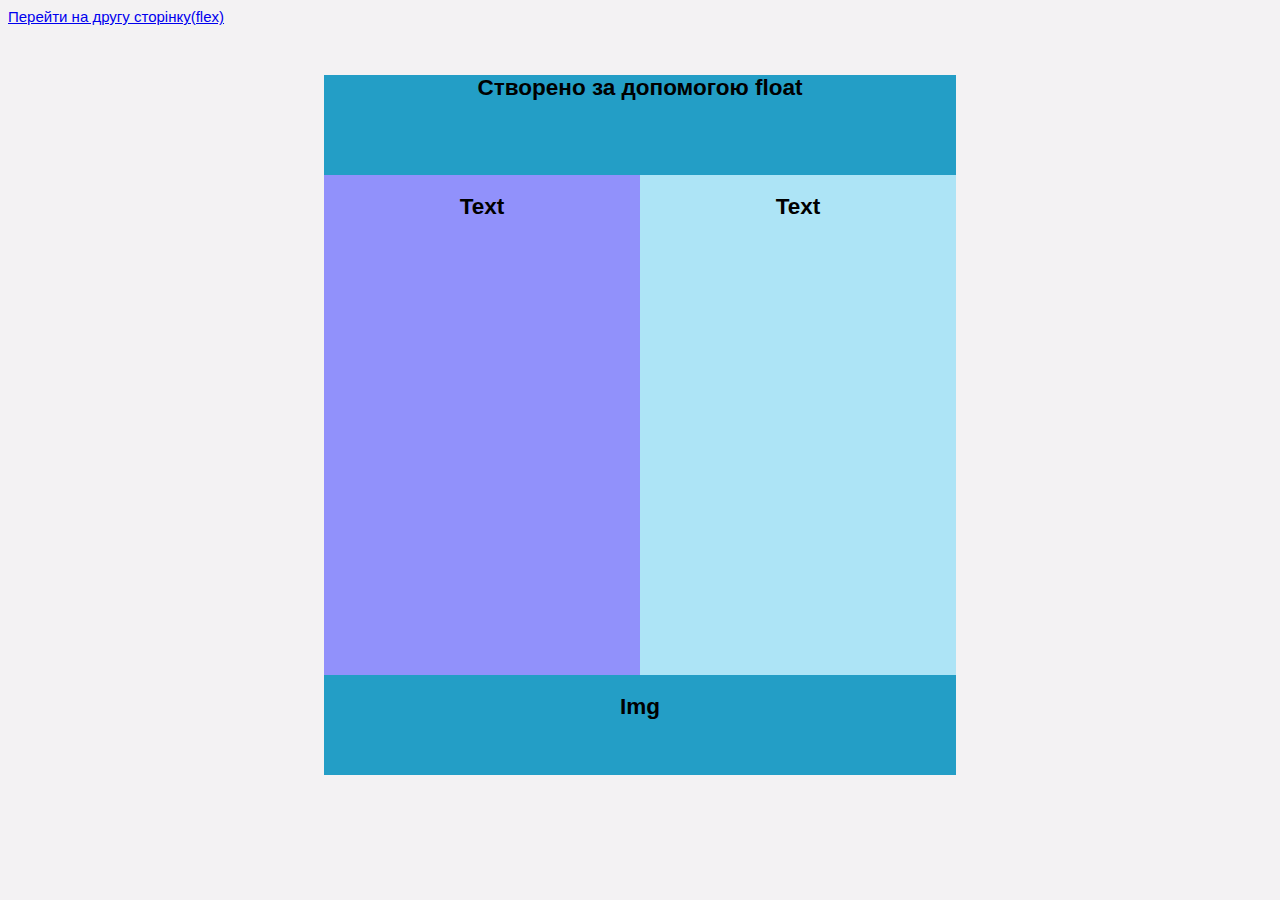
==== index.html @ 3bca6865 "first commit" ====
<!DOCTYPE html>
<head>
    <meta charset="UTF-8">
    <meta http-equiv="Content-Type" content="text/html; charset=CP1251" />
    <title>Lab3</title>
    <link rel="stylesheet" type="text/css" href="style-float.css" />
</head>
<body>
<a href="flex.html">Перейти на другу сторінку(flex)</a>
<div id="container">
    <div id="header">
        <h2>Створено за допомогою float</h2>
    </div>
    <div id="left-column">
        <h2>Text</h2>
    </div>
    <div id="right-column">
        <h2>Text</h2>
    </div>
    <div id="footer">
        <h2>Img</h2>
    </div>
</div>
</body>
</html>
---- style-float.css ----
body {
    background: #f3f2f3; color: #000000;
    font-family: Trebuchet MS, Arial, Times New Roman;
    font-size: 15px;
}
#container {
    background:white;
    margin: 50px auto;
    width: 50%;
    height: 700px;
}
#header {
    background: #239ec6;
    text-align: center;
    height: 100px;
    width: 100%;
}
#left-column {
    background: #9191fb;
    text-align: center;
    float: left;
    width: 50%;
    height: 500px;
}
#right-column {
    background: #ade4f6;
    text-align: center;
    float: right;
    width: 50%;
    height: 500px;
}
#footer {
    background: #239ec6;
    text-align: center;
    float: left;
    height: 100px;
    width: 100%;
}
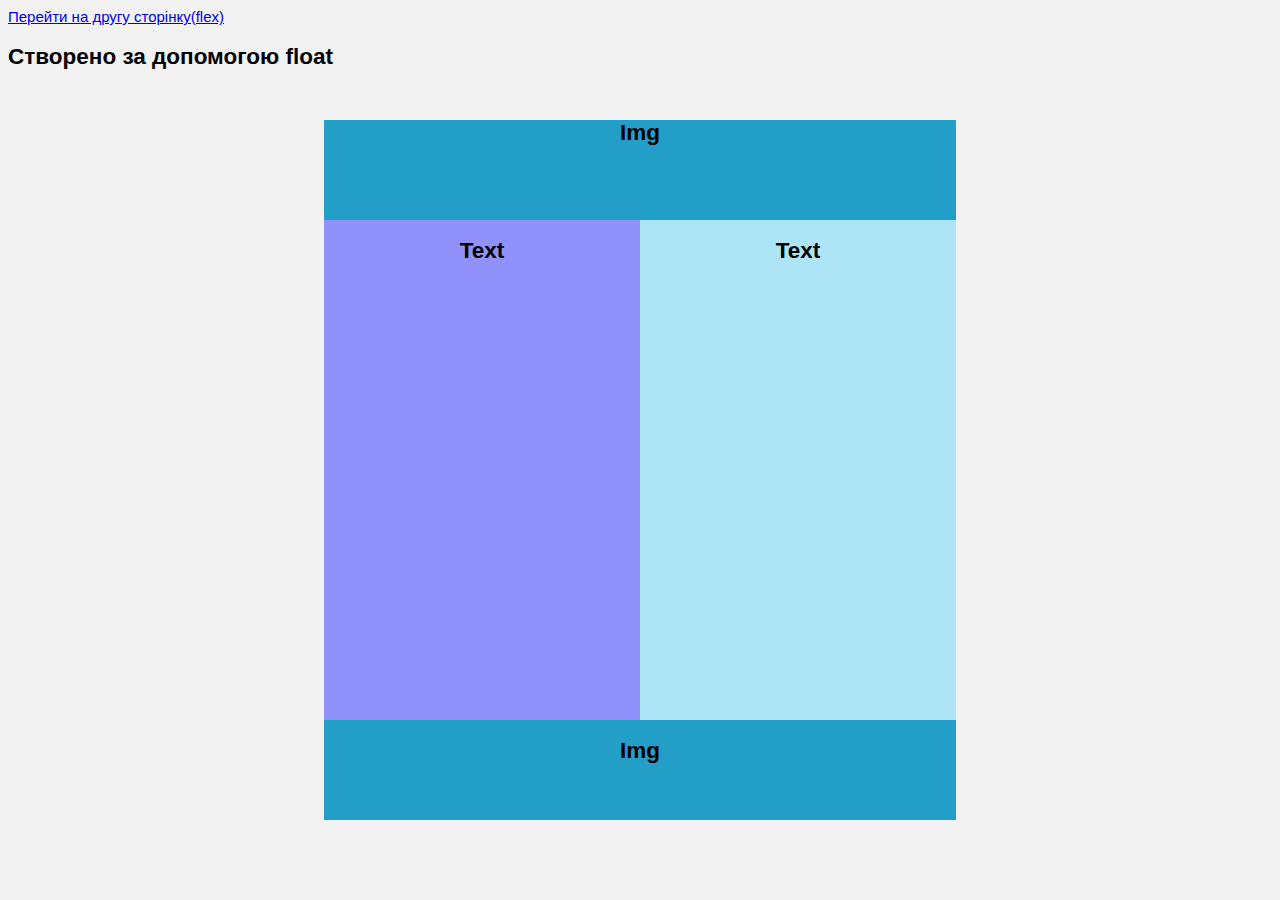
==== commit 548e528b: "first commit" ====
--- a/index.html
+++ b/index.html
@@ -7,9 +7,10 @@
 </head>
 <body>
 <a href="flex.html">Перейти на другу сторінку(flex)</a>
+<h2>Створено за допомогою float</h2>
 <div id="container">
     <div id="header">
-        <h2>Створено за допомогою float</h2>
+        <h2>Img</h2>
     </div>
     <div id="left-column">
         <h2>Text</h2>
@@ -22,4 +23,3 @@
     </div>
 </div>
 </body>
-</html>